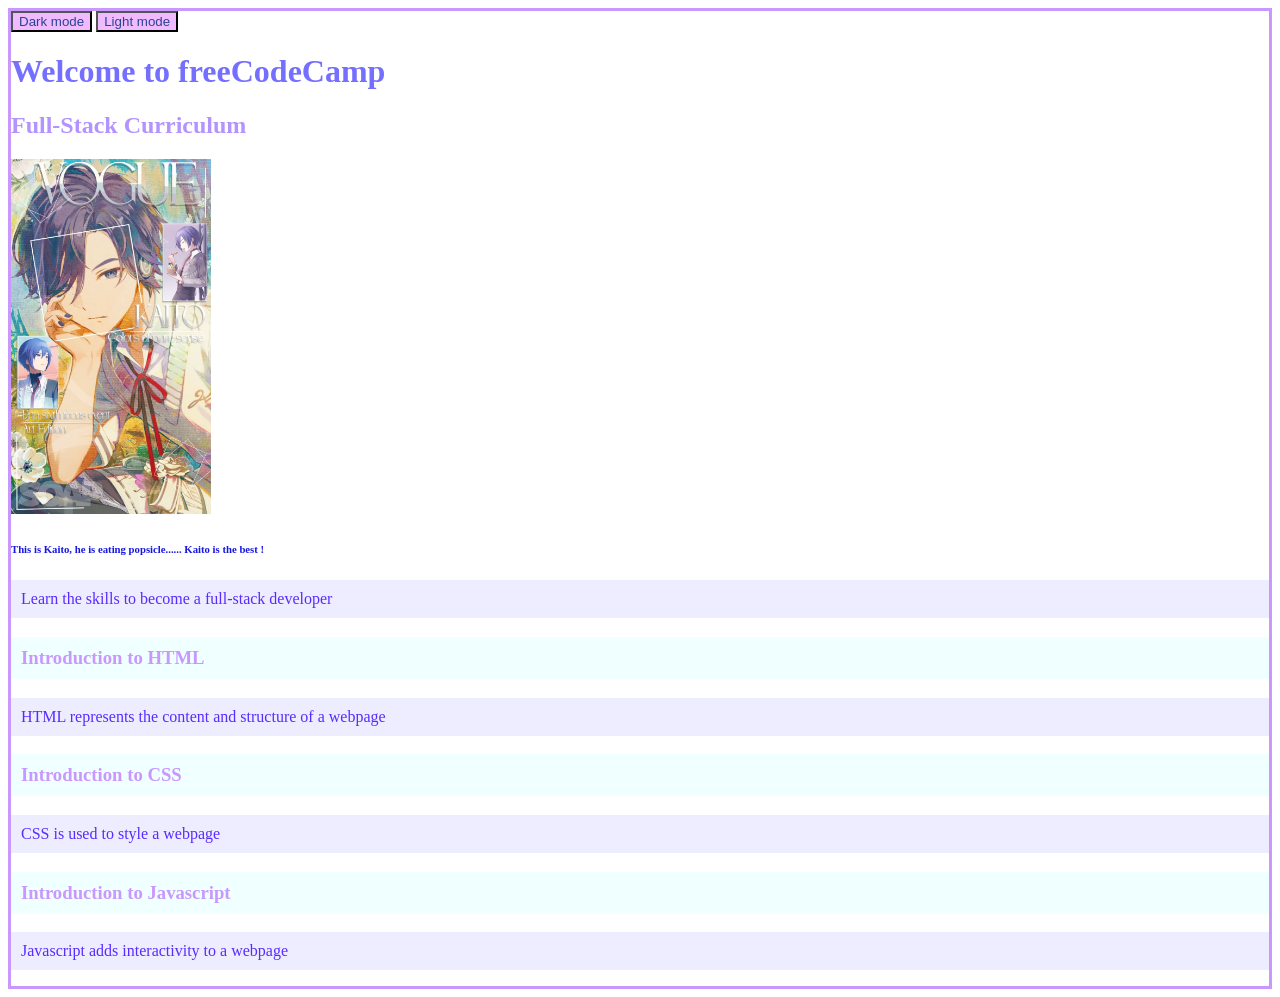
==== school.html @ 941abf1a "version 1" ====
<!DOCTYPE html>
<head>
    <title>My first webpage</title>
    <link rel="stylesheet" href="./styles/second.css">
    <link rel="stylesheet" href="./styles/first.css">
</head>

<body id="light">
<button onclick="document.body.id = 'dark';">
    Dark mode
</button>

<button onclick="document.body.id = 'light';">
    Light mode
</button>

    <h1>Welcome to freeCodeCamp</h1>
    <h2>Full-Stack Curriculum</h2>
    <img src="/Images/de895243374982b24a1d31e9becc2467.jpg" width="200">
    <h6>This is Kaito, he is eating popsicle...... Kaito is the best !</h6>
    <p>Learn the skills to become a full-stack developer</p>

    <h3>Introduction to HTML</h3>
    <p>HTML represents the content and structure of a webpage</p>

    <h3>Introduction to CSS</h3>
    <p>CSS is used to style a webpage</p>

    <h3>Introduction to Javascript</h3>
    <p>Javascript adds interactivity to a webpage</p>

    <script>
        let dog = {
            name:"Gaga",
            weight:"6",
            happy: false,
        };
        console.log(dog.name)
        let family = {
            dad:"Haha",
            mom:"Lala",
            daughter:"Hehe",
            pet:dog
        }
        console.log(family)
        family.pet.happy = true
    </script>
</body>
---- styles/second.css ----
#dark {
  background-color: rgb(42, 42, 42);
  color: rgb(255, 255, 255);    border: 3px solid rgb(200, 152, 255);

  background-color: rgb(44, 44, 44);

h6{
  color:rgb(131, 131, 255)
}
p{
  color: rgb(188, 170, 255);
  padding: 10px;
}
h3{
  color: rgb(213, 177, 255);
  padding: 10px;
}
h1{
  color:rgb(244, 206, 255)
}
h2{
  color:rgb(224, 255, 240)
}
button{
    color: rgb(119, 58, 140);
    background-color: rgb(141, 209, 255);
}


}
---- styles/first.css ----
#light {
  background-color: rgb(255, 255, 255);
  color: black;    border: 3px solid rgb(200, 152, 255);
h6{
  color:rgb(23, 23, 226)
}
p{
  color: rgb(89, 43, 255);
  background-color: rgb(237, 237, 255);
  padding: 10px;
}
h3{
  color: rgb(200, 152, 255);
  background-color: azure;
  padding: 10px;
}
h1{
  color:rgb(116, 111, 255)
}
h2{
  color:rgb(178, 147, 255)
}
button{
    color: rgb(43, 67, 145);
    background-color: rgb(240, 186, 255);
}

}
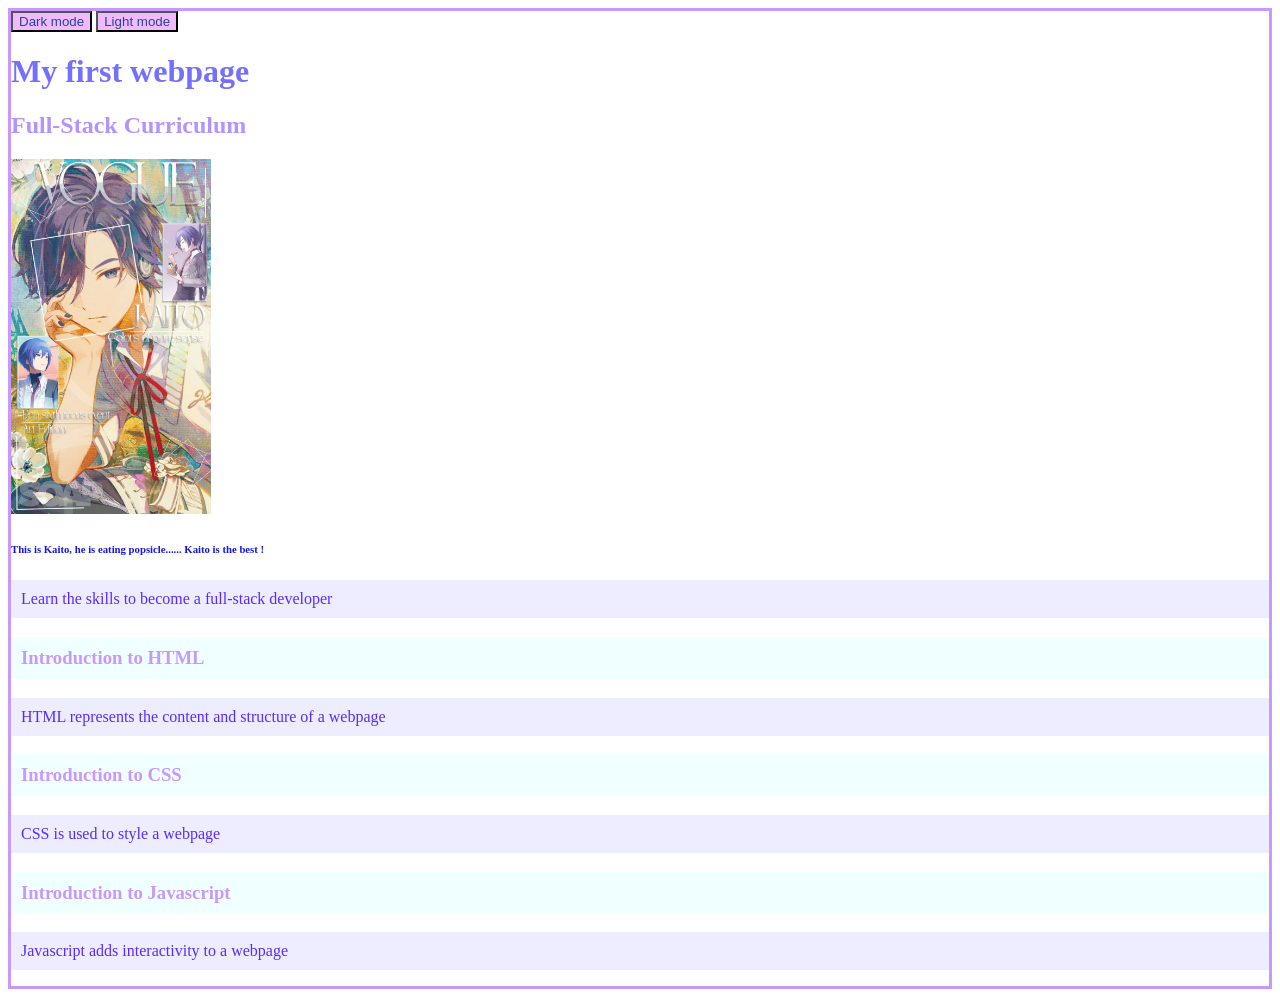
==== commit 1bf265e5: "new h1" ====
--- a/school.html
+++ b/school.html
@@ -14,7 +14,7 @@
     Light mode
 </button>
 
-    <h1>Welcome to freeCodeCamp</h1>
+    <h1>My first webpage</h1>
     <h2>Full-Stack Curriculum</h2>
     <img src="/Images/de895243374982b24a1d31e9becc2467.jpg" width="200">
     <h6>This is Kaito, he is eating popsicle...... Kaito is the best !</h6>
